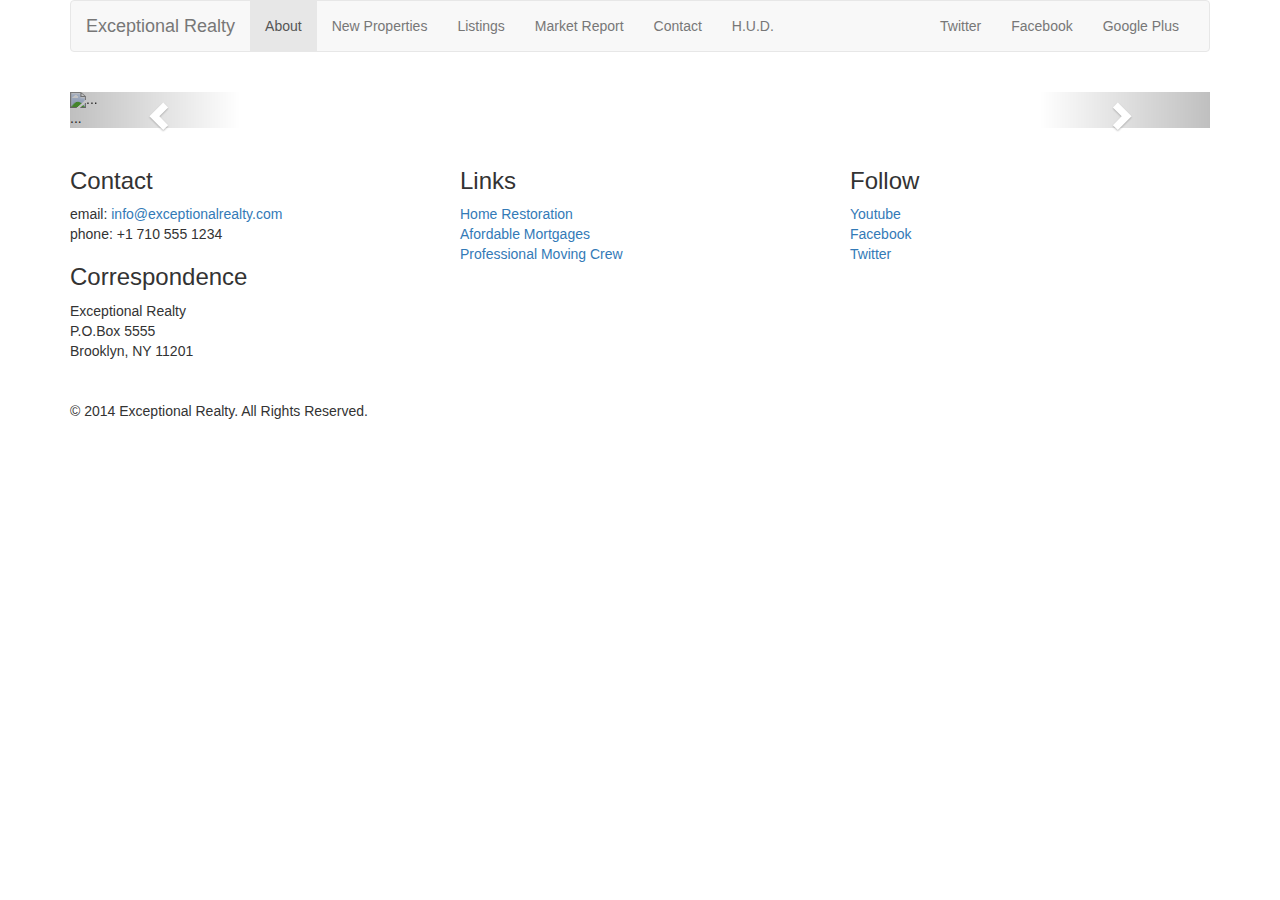
==== new-properties.html @ d6f2ef37 "add bootstrap carousel empty pic" ====
<!DOCTYPE html>
<html lang="en">
  <head>
    <meta charset="utf-8">
    <meta http-equiv="X-UA-Compatible" content="IE=edge">
    <meta name="viewport" content="width=device-width, initial-scale=1">
    <!-- The above 3 meta tags *must* come first in the head; any other head content must come *after* these tags -->
    <title>Exceptional Realty Group - Luxury Homes - About</title>

    <!-- Bootstrap -->
    <link href="css/bootstrap.min.css" rel="stylesheet">

    <!--Custome CSS-->
    <link rel="stylesheet" href="css/style.css">

    <!-- HTML5 shim and Respond.js for IE8 support of HTML5 elements and media queries -->
    <!-- WARNING: Respond.js doesn't work if you view the page via file:// -->
    <!--[if lt IE 9]>
      <script src="https://oss.maxcdn.com/html5shiv/3.7.2/html5shiv.min.js"></script>
      <script src="https://oss.maxcdn.com/respond/1.4.2/respond.min.js"></script>
    <![endif]-->
  </head>
  <body>
    <div class="container">
      <div class="row">
        <div class="col-sm-12">
          <nav class="navbar navbar-default">
          <div class="container-fluid">
            <!-- Brand and toggle get grouped for better mobile display -->
            <div class="navbar-header">
              <button type="button" class="navbar-toggle collapsed" data-toggle="collapse" data-target="#bs-example-navbar-collapse-1" aria-expanded="false">
                <span class="sr-only">Toggle navigation</span>
                <span class="icon-bar"></span>
                <span class="icon-bar"></span>
                <span class="icon-bar"></span>
              </button>
              <a class="navbar-brand" href="#">Exceptional Realty</a>
            </div>

            <!-- Collect the nav links, forms, and other content for toggling -->
            <div class="collapse navbar-collapse" id="bs-example-navbar-collapse-1">
             <!--main nav links-->
              <ul class="nav navbar-nav">
                <li class="active"><a href="index.html">About<span class="sr-only">(current)</span></a></li>
                <li><a href="new-properties.html">New Properties</a></li>
                <li><a href="#">Listings</a></li>
                <li><a href="#">Market Report</a></li>
                <li><a href="#">Contact</a></li>
                <li><a href="#" target="_blank">H.U.D.</a></li> 
              </ul>
              <!--social nav links-->
              <ul class="nav navbar-nav navbar-right">
                <li><a class="twit" href="#" title="Twitter">Twitter</a></li>
                <li><a class="fbook" href="#" title="Facebook">Facebook</a></li>
                <li><a class="gplus" href="#" title="Google Plus">Google Plus</a></li>
              </ul>
            </div><!-- /.navbar-collapse -->
          </div><!-- /.container-fluid -->
        </nav>
       </div>
      </div>


    <div class="row">
      <div class="col-xs-12">
        <!--image carousel below here-->
        <div id="carousel-example-generic" class="carousel slide" data-ride="carousel">
        
          <!-- Indicators -->
          <ol class="carousel-indicators">
            <li data-target="#carousel-example-generic" data-slide-to="0" class="active"></li>
            <li data-target="#carousel-example-generic" data-slide-to="1"></li>
            <li data-target="#carousel-example-generic" data-slide-to="2"></li>
          </ol>

          <!-- Wrapper for slides -->
          <div class="carousel-inner" role="listbox">

            <div class="item active">
              <img src="..." alt="...">
              <div class="carousel-caption">
                ...
              </div>
            </div>

            <div class="item">
              <img src="..." alt="...">
              <div class="carousel-caption">
                ...
              </div>
            </div>
            ...
          </div>

          <!-- Controls -->
          <a class="left carousel-control" href="#carousel-example-generic" role="button" data-slide="prev">
            <span class="glyphicon glyphicon-chevron-left" aria-hidden="true"></span>
            <span class="sr-only">Previous</span>
          </a>
          <a class="right carousel-control" href="#carousel-example-generic" role="button" data-slide="next">
            <span class="glyphicon glyphicon-chevron-right" aria-hidden="true"></span>
            <span class="sr-only">Next</span>
          </a>
        </div>
      </div> <!--.col-xs-12-->
    </div> <!--.row-->

    <div class="row">

        <div class="col-sm-4">
          <h3>Contact</h3>
          <p>
            email: <a href="mailto:info@exceptionalrealty.com">info@exceptionalrealty.com</a><br>
            phone: +1 710 555 1234
          </p>
          <h3>Correspondence</h3>
          <address>
            Exceptional Realty<br>
            P.O.Box 5555<br>
            Brooklyn, NY 11201
          </address>
        </div>

        <div class="col-sm-4">
          <h3>Links</h3>
          <p>
            <a href="#" target="_blank">Home Restoration</a><br>
            <a href="#" target="_blank">Afordable Mortgages</a><br>
            <a href="#" target="_blank">Professional Moving Crew</a>
          </p>
        </div>

        <div class="col-sm-4">
          <h3>Follow</h3>
          <p>
            <a href="#" target="_blank">Youtube</a><br>
            <a href="#" target="_blank">Facebook</a><br>
            <a href="#" target="_blank">Twitter</a>
          </p>
        </div>

      </div>

      <div class="row">
        <div class="col-sm-12">
          &copy; 2014 Exceptional Realty. All Rights Reserved.
        </div>
      </div>
      
    </div> <!--.container-->

    <!-- jQuery (necessary for Bootstrap's JavaScript plugins) -->
    <script src="https://ajax.googleapis.com/ajax/libs/jquery/1.11.3/jquery.min.js"></script>
    <!-- Include all compiled plugins (below), or include individual files as needed -->
    <script src="js/bootstrap.min.js"></script>
  </body>
</html>
---- css/style.css ----
/*/////// MEDIA ////////*/

img, video, audio, iframe, table, form {
  width: 100%; /* IE */
  max-width: 100%; /* FF, Safari, Chrome */
}


/*/////// LAYOUT SYTLES ////////*/

.row {
  margin-bottom: 20px;
}
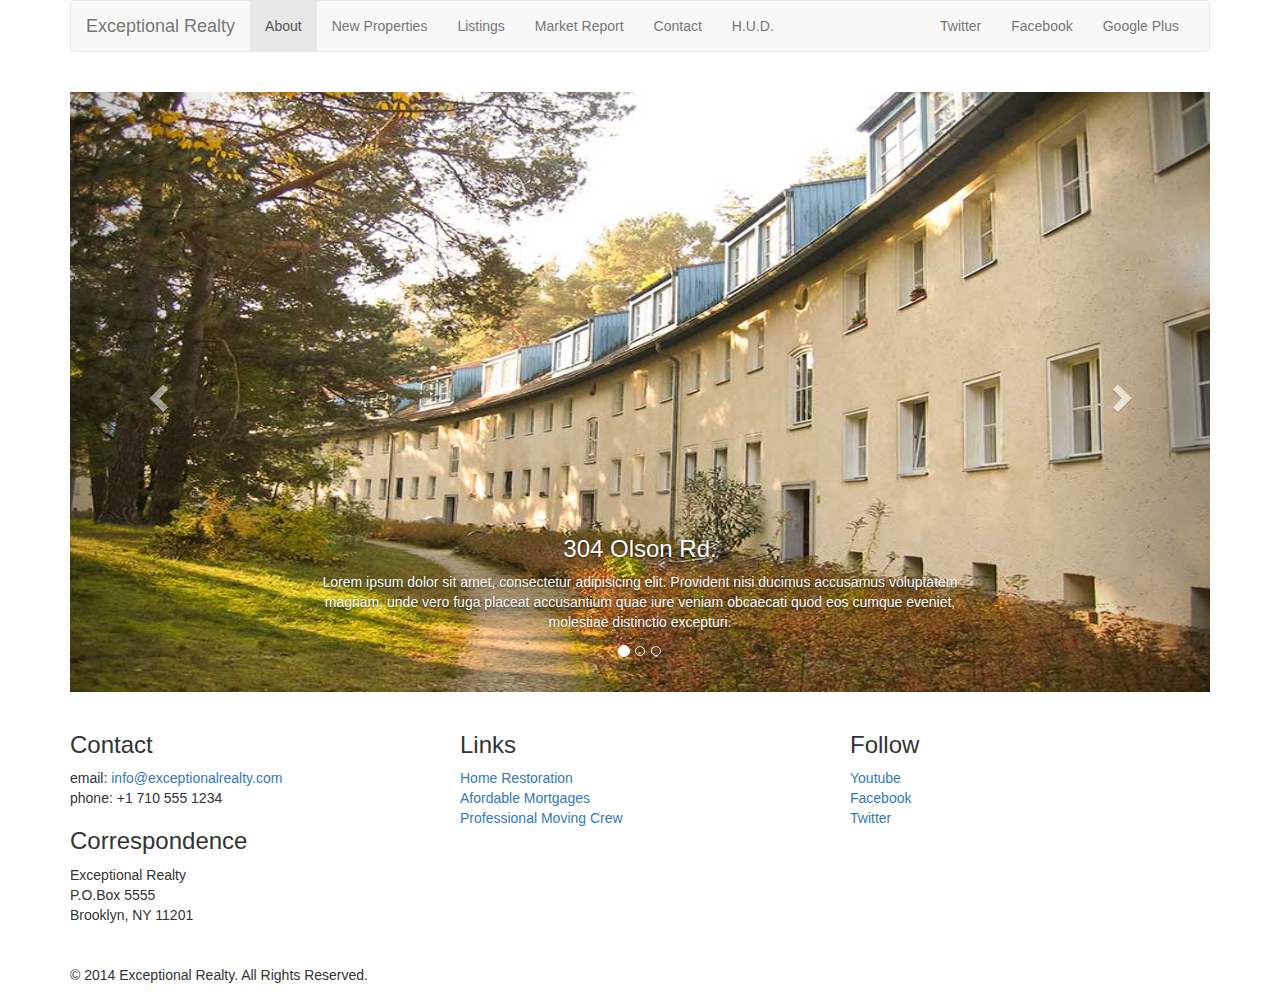
==== commit e3f9dbe8: "add images and size adjustments to carousel" ====
--- a/new-properties.html
+++ b/new-properties.html
@@ -65,7 +65,7 @@
       <div class="col-xs-12">
         <!--image carousel below here-->
         <div id="carousel-example-generic" class="carousel slide" data-ride="carousel">
-        
+
           <!-- Indicators -->
           <ol class="carousel-indicators">
             <li data-target="#carousel-example-generic" data-slide-to="0" class="active"></li>
@@ -77,19 +77,21 @@
           <div class="carousel-inner" role="listbox">
 
             <div class="item active">
-              <img src="..." alt="...">
+              <img src="images/new-1.jpg" alt="304 Olson Rd.">
               <div class="carousel-caption">
-                ...
+                <h3>304 Olson Rd.</h3>
+                <p>Lorem ipsum dolor sit amet, consectetur adipisicing elit. Provident nisi ducimus accusamus voluptatem magnam, unde vero fuga placeat accusantium quae iure veniam obcaecati quod eos cumque eveniet, molestiae distinctio excepturi.</p>
               </div>
             </div>
 
             <div class="item">
-              <img src="..." alt="...">
+              <img src="images/new-2.jpg" alt="9872 Freemont Dr.">
               <div class="carousel-caption">
-                ...
+               <h3>9872 Freemont Dr.</h3>
+               <p>Lorem ipsum dolor sit amet, consectetur adipisicing elit. Recusandae laboriosam quasi maiores fugiat similique cumque voluptatibus eos maxime, aut, saepe quod perferendis mollitia expedita accusantium eveniet possimus cupiditate voluptates ex!</p>
               </div>
             </div>
-            ...
+            
           </div>
 
           <!-- Controls -->
--- a/css/style.css
+++ b/css/style.css
@@ -10,4 +10,41 @@
 
 .row {
   margin-bottom: 20px;
+}
+
+
+/*/////// CAROUSEL SYTLES ////////*/
+
+#carousel-example-generic .item img {
+  height: auto;
+}
+
+.carousel-caption p {
+  display: none;
+}
+
+@media only screen and (min-width: 768px) {
+#carousel-example-generic .item img {
+  height: 384px;
+  }
+}
+
+
+@media only screen and (min-width: 992px) {
+#carousel-example-generic .item img {
+  height: 496px;
+  }  
+.carousel-caption p {
+  display: block;
+  }
+}
+
+@media only screen and (min-width: 1200px) {
+
+#carousel-example-generic .item img {
+  height: 600px;
+  }  
+.carousel-caption p {
+  display: block;
+  }
 }